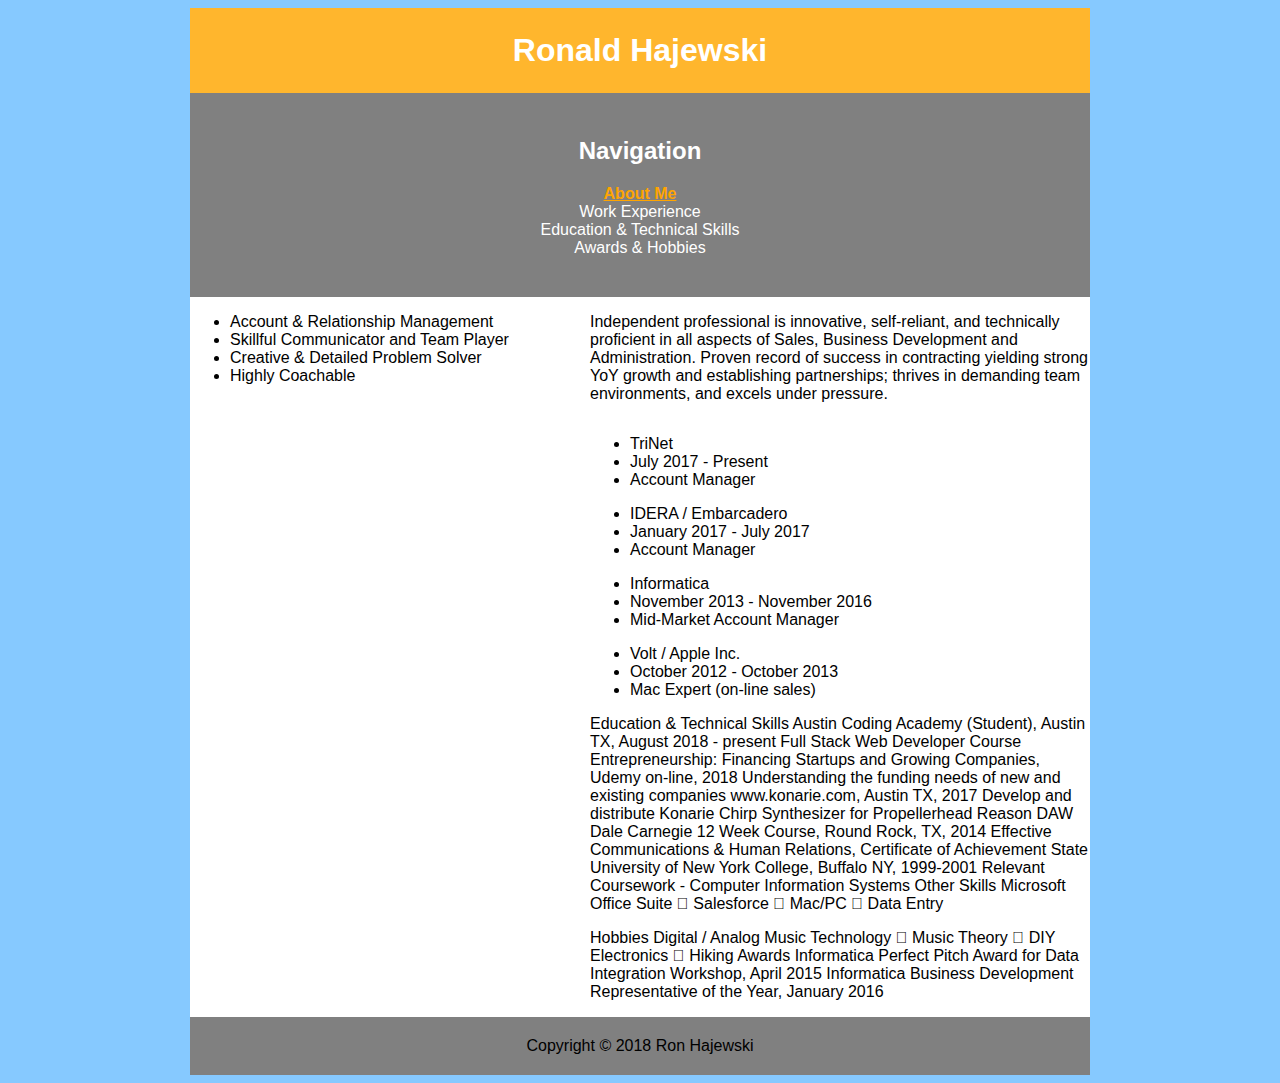
==== 01week/resume/index.html @ 0a21d672 "Made changes to resume files" ====
<!DOCTYPE html>
<html>
<head>
    <title>Ron Hajewski's Resume</title>
    <link rel="stylesheet" href="css/style.css" type="text/css" />
</head>
<body>
    <div id="container">
        <header>
            <h1>Ronald Hajewski</h1>

        </header>

        <nav>
            <h2>Navigation</h2>
            <ul>
                <li><a class="selected" href="">About Me</a></li>
                <li>Work Experience</li>
                <li>Education & Technical Skills</li>
                <li>Awards & Hobbies</li>
            </ul>

        </nav>

        <aside>
            <ul>
                <li>Account & Relationship Management</li>
                <li>Skillful Communicator and Team Player</li>
                <li>Creative & Detailed Problem Solver</li>
                <li>Highly Coachable</li>
            </ul>
        </aside>

        <div id="article">
            <p>Independent professional is innovative, self-reliant, and technically proficient in all aspects of Sales, Business Development and Administration. Proven record of success in contracting yielding strong YoY growth and establishing partnerships; thrives in demanding team environments, and excels under pressure. </p>

        </div>

        <section>
            <ul>
                <li>TriNet</li>
                <li>July 2017 - Present</li>
                <li>Account Manager</li>
            </ul>

            <ul>
                <li>IDERA / Embarcadero</li>
                <li>January 2017 - July 2017</li>
                <li>Account Manager</li>
            </ul>
        
            <ul>
                <li>Informatica</li>
                <li>November 2013 - November 2016</li>
                <li>Mid-Market Account Manager</li>
            </ul>

            <ul>
                <li>Volt / Apple Inc.</li>
                <li>October 2012 - October 2013</li>
                <li>Mac Expert (on-line sales)</li>
            </ul>

            <p>Education & Technical Skills
                    Austin Coding Academy (Student), Austin TX, August 2018 - present
                    Full Stack Web Developer Course
                    
                    Entrepreneurship: Financing Startups and Growing Companies, Udemy on-line, 2018
                    Understanding the funding needs of new and existing companies
                    
                    www.konarie.com, Austin TX, 2017
                    Develop and distribute Konarie Chirp Synthesizer for Propellerhead Reason DAW
                    
                    Dale Carnegie 12 Week Course, Round Rock, TX, 2014
                    Effective Communications & Human Relations, Certificate of Achievement
                    
                    State University of New York College, Buffalo NY, 1999-2001
                    Relevant Coursework - Computer Information Systems
                    
                    Other Skills 
                    Microsoft Office Suite  Salesforce  Mac/PC  Data Entry</p>     
                    
            <p> Hobbies

                    Digital / Analog Music Technology  Music Theory  DIY Electronics  Hiking
                    
                    Awards
                    
                    Informatica Perfect Pitch Award for Data Integration Workshop, April 2015
                    Informatica Business Development Representative of the Year, January 2016</p>        
        
        </section>

        <footer>
            Copyright &copy; 2018 Ron Hajewski

        </footer>
    </div>

</body>


</html>
---- 01week/resume/css/style.css ----
body {
    background-color: rgb(134, 201, 255);
    font-family: Arial, Helvetica, sans-serif;
}

a {
    color: orange;
}

#container {
    background-color: white;
    width: 900px;
    margin-left: auto;
    margin-right: auto;
}

h1 {
    margin: 0;
}

header {
    background-color: rgb(255, 182, 45);
    color: white;
    text-align: center;
    margin: 0;
    padding: 24px;


}

nav {
    background-color: gray;
    color: white;
    text-align: center;
    margin: 0;
    padding: 24px;
}

nav .selected {
    font-weight: bold;
}

nav ul {
    list-style-type: none;
    padding: 0;
}

#article {
    width: 500px;
    float: right;
}

aside {
    width: 350px;
    float: left;
    background-image: url("http://freebie.photography/background/slides/wires.jpg");

    
}

section {
    width: 500px;
    float: right;

}

footer {
    clear: both;
    text-align: center;
    padding: 20px;
    background-color: gray;
}
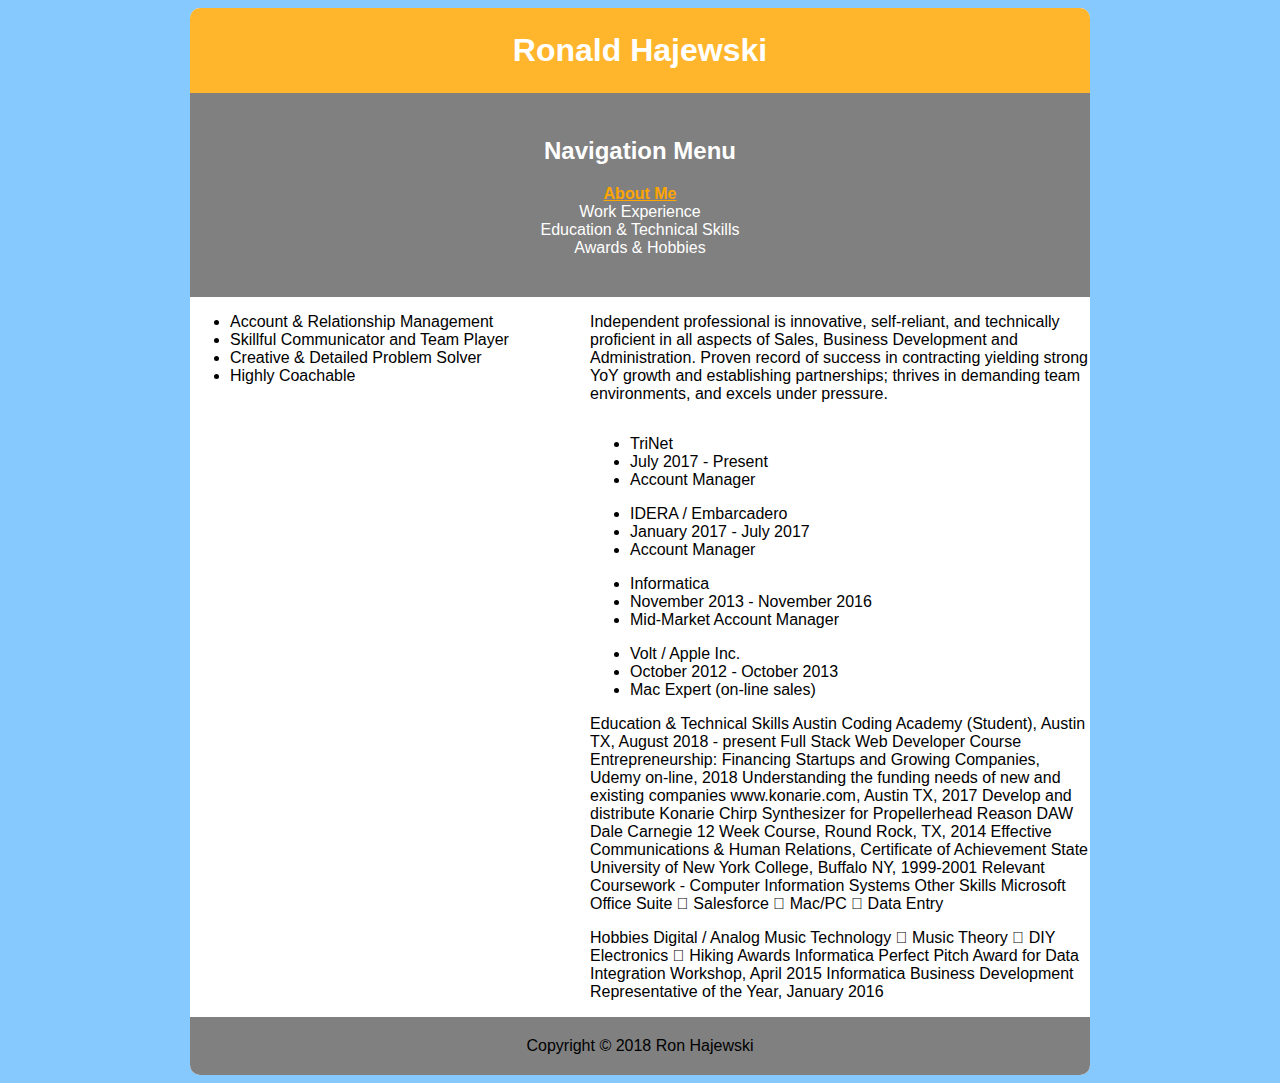
==== commit 1a2fd4be: "Added rounded corners to resume" ====
--- a/01week/resume/index.html
+++ b/01week/resume/index.html
@@ -12,7 +12,7 @@
         </header>
 
         <nav>
-            <h2>Navigation</h2>
+            <h2>Navigation Menu</h2>
             <ul>
                 <li><a class="selected" href="">About Me</a></li>
                 <li>Work Experience</li>
--- a/01week/resume/css/style.css
+++ b/01week/resume/css/style.css
@@ -12,6 +12,7 @@
     width: 900px;
     margin-left: auto;
     margin-right: auto;
+    border-radius: 10px;
 }
 
 h1 {
@@ -24,6 +25,7 @@
     text-align: center;
     margin: 0;
     padding: 24px;
+    border-radius: 10px 10px 0 0;
 
 
 }
@@ -69,4 +71,5 @@
     text-align: center;
     padding: 20px;
     background-color: gray;
+    border-radius: 0 0 10px 10px;
 }